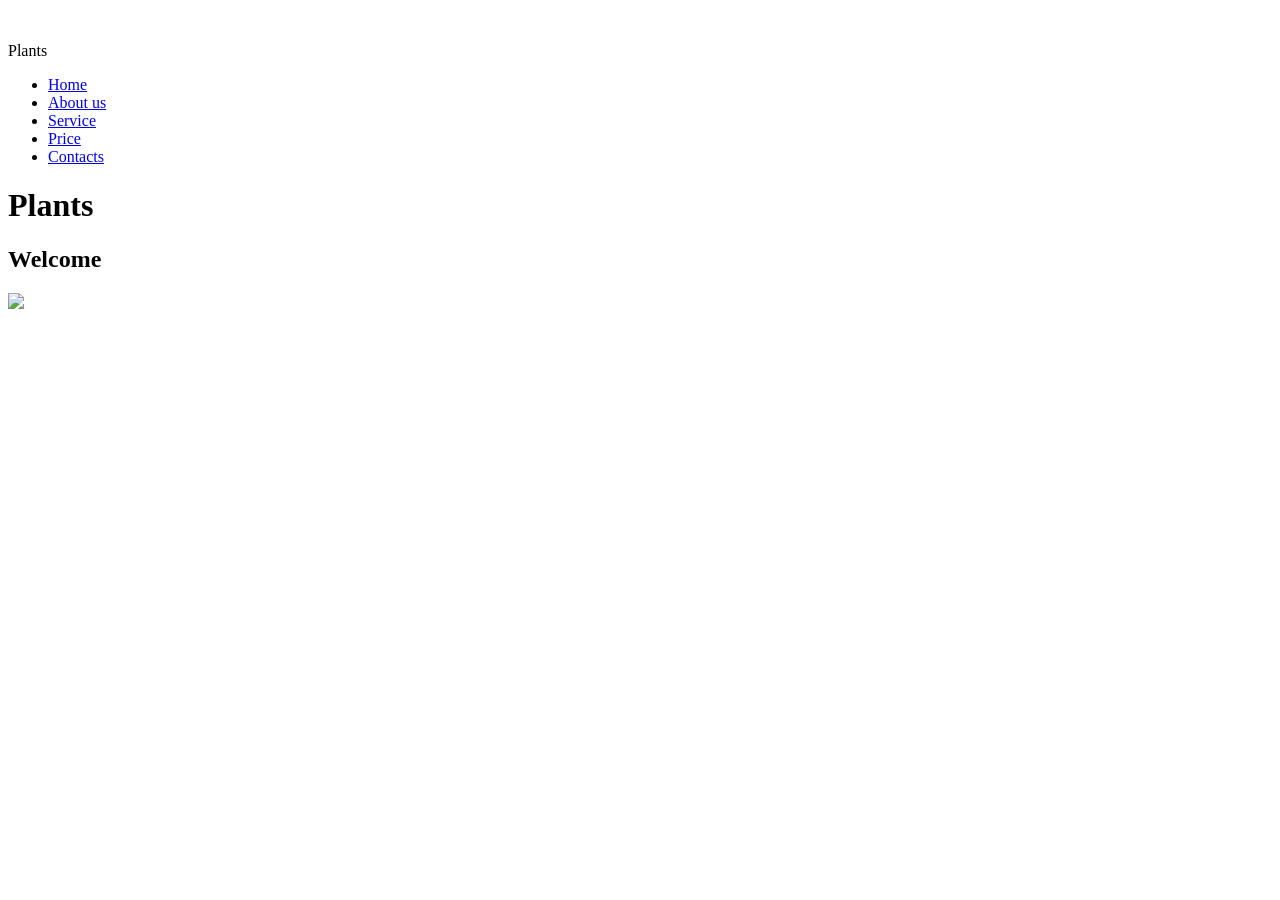
==== plants/index.html @ c51598ef "feat: add basic page layot" ====
<!DOCTYPE html>
<html lang="en">
<head>
    <meta charset="UTF-8">
    <meta http-equiv="X-UA-Compatible" content="IE=edge">
    <meta name="viewport" content="width=device-width, initial-scale=1.0">
    <title>Plants</title>
</head>
<body>
    <header class="header container">
        <nav class="header__nav">
            <div class="header__logo">
                <img src="plants/assets/logo_vector.svg" class="logo" alt="">
                <p>Plants</p>
            </div>
            <ul class="nav-list">
                <li class="nav-item">
                    <a href="#">Home</a>
                </li>
                <li class="nav-item">
                    <a href="#about-us">About us</a>
                </li>
                <li class="nav-item">
                    <a href="#service">Service</a>
                </li>
                <li class="nav-item">
                    <a href="#price">Price</a>
                </li>
                <li class="nav-item">
                    <a href="#contacts">Contacts</a>
                </li>
            </ul>
        </nav>
    </header>
    <main class="container">
        <h1>Plants</h1>
        <section class="welcome">
            <h2 class="header">Welcome</h2>
            <img src="plants/assets/leafs.jpg">
            <div>

            </div>

        </section>
        <section class="about">

        </section>
        <section class="service">

        </section>
        <section class="prices">

        </section>
        <section class="contacts">

        </section>
    </main>
    <footer class="container">

    </footer>
</body>
</html>
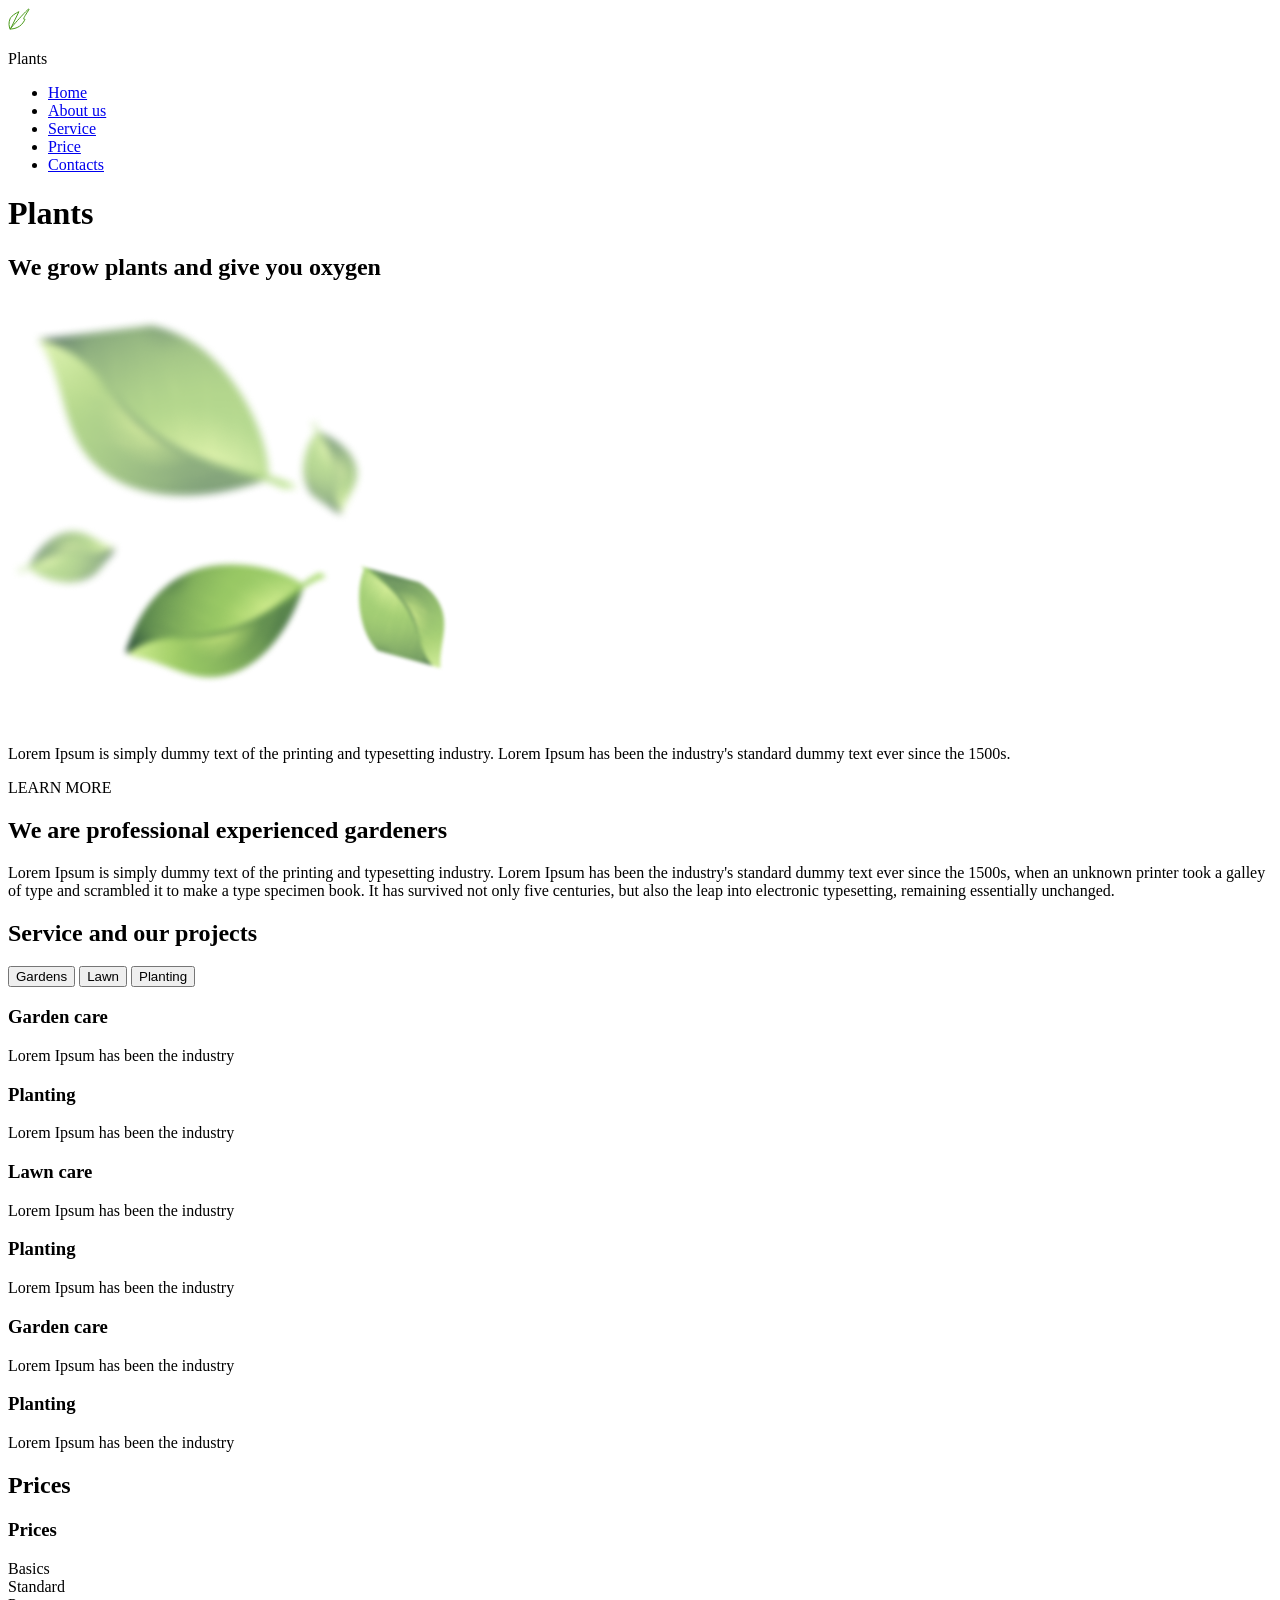
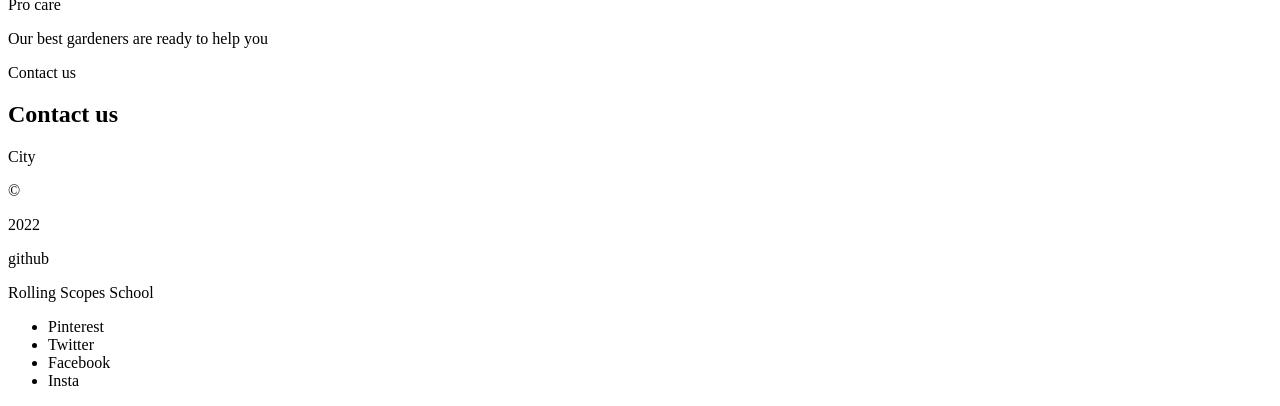
==== commit c830081b: "feat: complement basic layot" ====
--- a/plants/index.html
+++ b/plants/index.html
@@ -1,62 +1,147 @@
-<!DOCTYPE html>
-<html lang="en">
-<head>
-    <meta charset="UTF-8">
-    <meta http-equiv="X-UA-Compatible" content="IE=edge">
-    <meta name="viewport" content="width=device-width, initial-scale=1.0">
-    <title>Plants</title>
-</head>
-<body>
-    <header class="header container">
-        <nav class="header__nav">
-            <div class="header__logo">
-                <img src="plants/assets/logo_vector.svg" class="logo" alt="">
-                <p>Plants</p>
-            </div>
-            <ul class="nav-list">
-                <li class="nav-item">
-                    <a href="#">Home</a>
-                </li>
-                <li class="nav-item">
-                    <a href="#about-us">About us</a>
-                </li>
-                <li class="nav-item">
-                    <a href="#service">Service</a>
-                </li>
-                <li class="nav-item">
-                    <a href="#price">Price</a>
-                </li>
-                <li class="nav-item">
-                    <a href="#contacts">Contacts</a>
-                </li>
-            </ul>
-        </nav>
-    </header>
-    <main class="container">
-        <h1>Plants</h1>
-        <section class="welcome">
-            <h2 class="header">Welcome</h2>
-            <img src="plants/assets/leafs.jpg">
-            <div>
-
-            </div>
-
-        </section>
-        <section class="about">
-
-        </section>
-        <section class="service">
-
-        </section>
-        <section class="prices">
-
-        </section>
-        <section class="contacts">
-
-        </section>
-    </main>
-    <footer class="container">
-
-    </footer>
-</body>
+<!DOCTYPE html>
+<html lang="en">
+<head>
+    <meta charset="UTF-8">
+    <meta http-equiv="X-UA-Compatible" content="IE=edge">
+    <title>Plants</title>
+</head>
+<body>
+    <header class="header container">
+        <nav class="header__nav">
+            <div class="header__logo">
+                <img src="assets/logo_vector.svg" class="logo" alt="">
+                <p>Plants</p>
+            </div>
+            <ul class="nav-list">
+                <li class="nav-item">
+                    <a href="#">Home</a>
+                </li>
+                <li class="nav-item">
+                    <a href="#about-us">About us</a>
+                </li>
+                <li class="nav-item">
+                    <a href="#service">Service</a>
+                </li>
+                <li class="nav-item">
+                    <a href="#price">Price</a>
+                </li>
+                <li class="nav-item">
+                    <a href="#contacts">Contacts</a>
+                </li>
+            </ul>
+        </nav>
+    </header>
+    <main class="container">
+        <h1>Plants</h1>
+        <section class="welcome">
+            <h2>We grow plants and give you oxygen</h2>
+            <img src="assets/leafs.png">
+            <p>Lorem Ipsum is simply dummy text of the printing and typesetting industry. Lorem Ipsum has been the industry's standard dummy text ever since the 1500s.</p>
+            <a>LEARN MORE</a>
+        </section>
+        <section class="about">
+            <h2>We are professional experienced gardeners</h2>
+            <p>Lorem Ipsum is simply dummy text of the printing and typesetting industry. Lorem Ipsum has been the industry's standard dummy text ever since the 1500s, when an unknown printer took a galley of type and scrambled it to make a type specimen book. It has survived not only five centuries, but also the leap into electronic typesetting, remaining essentially unchanged. </p>
+        </section>
+        <section class="service">
+            <div>
+                <h2>Service and our projects</h2>
+                <div>
+                    <button>Gardens</button>
+                    <button>Lawn</button>
+                    <button>Planting</button>
+                </div>
+            </div>
+            <div>
+                <div class="service__item">
+                    <h3>Garden care</h3>
+                    <p>Lorem Ipsum has been the industry</p>
+                </div>
+                <div class="service__item">
+                    <h3>Planting</h3>
+                    <p>Lorem Ipsum has been the industry</p>
+                </div>
+                <div class="service__item">
+                    <h3>Lawn care</h3>
+                    <p>Lorem Ipsum has been the industry</p>
+                </div>
+                <div class="service__item">
+                    <h3>Planting</h3>
+                    <p>Lorem Ipsum has been the industry</p>
+                </div>
+                <div class="service__item">
+                    <h3>Garden care</h3>
+                    <p>Lorem Ipsum has been the industry</p>
+                </div>
+                <div class="service__item">
+                    <h3>Planting</h3>
+                    <p>Lorem Ipsum has been the industry</p>
+                </div>
+            </div>
+        </section>
+        <section class="prices">
+            <h2>Prices</h2>
+            <div>
+                <h3>Prices</h3>
+                <div class="accordion">
+                    <div class="accordion__item">
+                        <div class="accordion__header">
+                            Basics
+                        </div>
+                    </div>
+                    <div class="accordion__item">
+                        <div class="accordion__header">
+                            Standard
+                        </div>
+                    </div>
+                    <div class="accordion__item">
+                        <div class="accordion__header">
+                            Pro care
+                        </div>
+                    </div>
+                </div>
+            </div>
+            <div>
+                <p>Our best gardeners are ready to help you</p>
+                <a>Contact us</a>
+            </div>
+        </section>
+        <section class="contacts">
+            <h2>Contact us</h2>
+            <div class="accordion">
+                <div class="accordion__item">
+                    <div class="accordion__header">
+                        City
+                    </div>
+                </div>
+            </div>
+        </section>
+    </main>
+    <footer class="container">
+        <div>
+            <p>©</p>
+            <p>2022</p>
+            <p>github</p>
+        </div>
+        <div>
+            <a>Rolling Scopes School</a>
+        </div>
+        <div>
+            <ul class="social-list">
+                <li class="social-item">
+                    <a>Pinterest</a>
+                </li>
+                <li class="social-item">
+                    <a>Twitter</a>
+                </li>
+                <li class="social-item">
+                    <a>Facebook</a>
+                </li>
+                <li class="social-item">
+                    <a>Insta</a>
+                </li>
+            </ul>
+        </div>
+    </footer>
+</body>
 </html>
